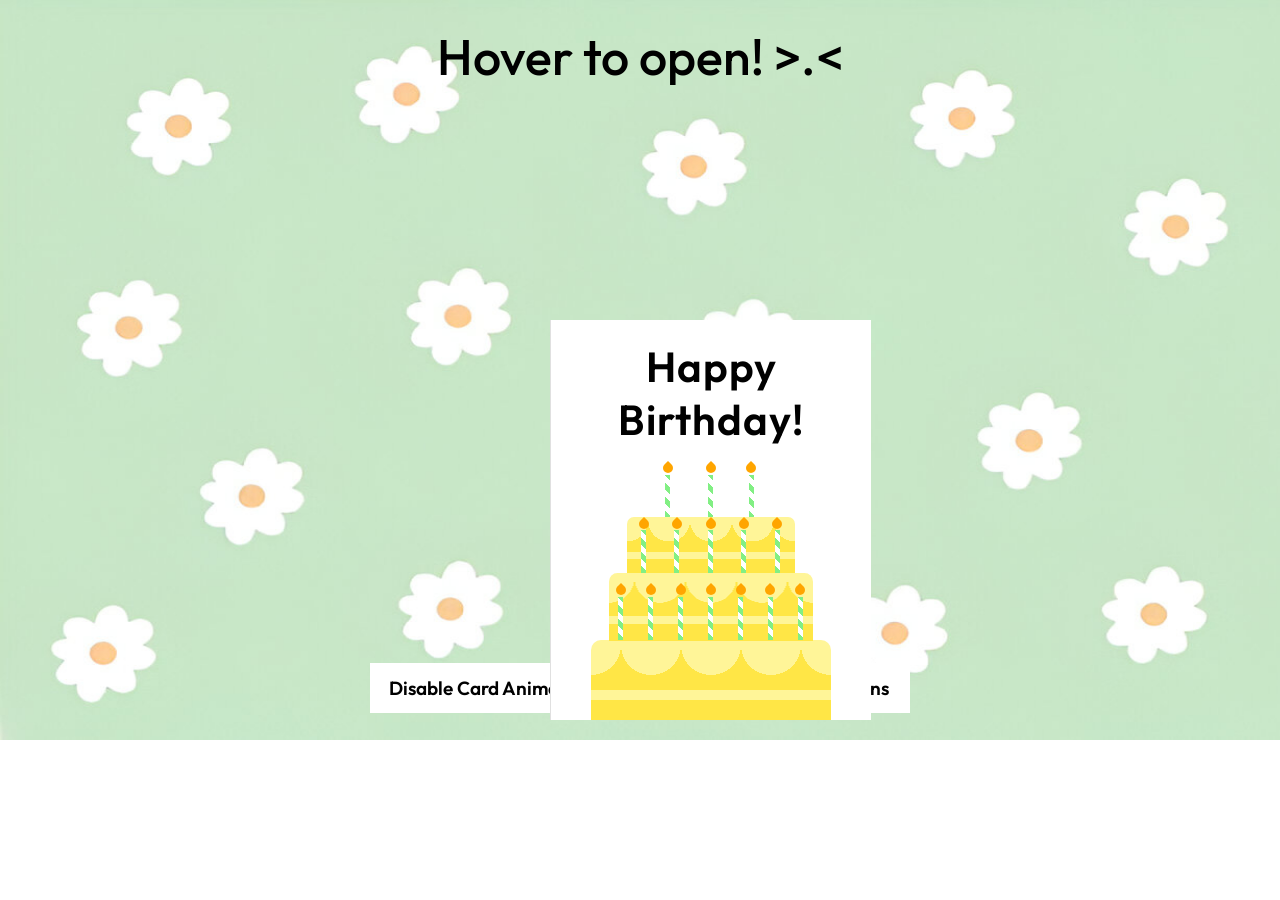
==== index.html @ 3e5e1498 "First Commit - Duplicating original project" ====
<!DOCTYPE html>
<html lang="en">
<head>
    <meta charset="UTF-8">
    <meta name="viewport" content="width=device-width, initial-scale=1.0">
    <link rel="stylesheet" href="style.css">
    <link rel="preconnect" href="https://fonts.googleapis.com">
    <link rel="preconnect" href="https://fonts.gstatic.com" crossorigin>
    <link href="https://fonts.googleapis.com/css2?family=Outfit:wght@100..900&family=Sue+Ellen+Francisco&display=swap" rel="stylesheet">

    <title>>.<</title>
</head>
<body>
    <audio loop src="assets/Happy-birthday-piano-music/Happy-birthday-piano-music.mp3" id="audio">Your browser doesn't support audio :(</audio>
    <img class="bg" src="assets/Aesthetic wallpaper (1).jpg" alt="background!">

    <h1> Hover to open! >.<</h1>

    <div class="giftimagething" onclick="openPresent()">
        <img src="assets/Gifttransparent.png" alt="gift!" class="gift" id="gift" >
    </div>

    <a href="info.html" target="_blank">
        <img src="assets/WEBSITE DOMAIN.png" alt="gift!" id="giftcontentimg" class="giftcontentimg" onclick="clickin()"> 
    </a> 
    
    <div class="button-container">
        <button class="noanimbutton" id="noanimbutton" onclick="stopAnim()">Disable Card Animations</button>
        <button class="yesanimbutton" id="yesanimbutton" onclick="startAnim()">Enable Card Animations</button>

    </div>

    
    <div id="card" class="card">
        <div class="outside">
            <div class="front">
                <p class="outfitfonttitle">Happy Birthday!</p>
                <div class="cake">

                    <div class="top-layer"></div>
                    <div class="mid-layer"></div>
                    <div class="bottom-layer"></div>

                    <div class="candle-1"></div>
                    <div class="candle-2"></div>
                    <div class="candle-3"></div>
                    <div class="candle-4"></div>
                    <div class="candle-5"></div>
                    <div class="candle-6"></div>
                    <div class="candle-7"></div>
                    <div class="candle-8"></div>
                    <div class="candle-9"></div>
                    <div class="candle-10"></div>
                    <div class="candle-11"></div>
                    <div class="candle-12"></div>
                    <div class="candle-13"></div>
                    <div class="candle-14"></div>
                    <div class="candle-15"></div>
                    <div class="candlesfire">
                        <button class="candle1-fire" id="b1" onclick="hideButton(id)"></button>
                        <button class="candle2-fire" id="b2" onclick="hideButton(id)"></button>
                        <button class="candle3-fire" id="b3" onclick="hideButton(id)"></button>
                        <button class="candle4-fire" id="b4" onclick="hideButton(id)"></button>
                        <button class="candle5-fire" id="b5" onclick="hideButton(id)"></button>
                        <button class="candle6-fire" id="b6" onclick="hideButton(id)"></button>
                        <button class="candle7-fire" id="b7" onclick="hideButton(id)"></button>
                        <button class="candle8-fire" id="b8" onclick="hideButton(id)"></button>
                        <button class="candle9-fire" id="b9" onclick="hideButton(id)"></button>
                        <button class="candle10-fire" id="b10" onclick="hideButton(id)"></button>
                        <button class="candle11-fire" id="b11" onclick="hideButton(id)"></button>
                        <button class="candle12-fire" id="b12" onclick="hideButton(id)"></button>
                        <button class="candle13-fire" id="b13" onclick="hideButton(id)"></button>
                        <button class="candle14-fire" id="b14" onclick="hideButton(id)"></button>
                        <button class="candle15-fire" id="b15" onclick="hideButton(id)"></button>
                    </div>
                    
                   </div>
                   <!--<button class="openbutton" onclick="onclickoutside(id)">></button> -->
                
            </div>
            <div class="back">
                <br>
                <br>
                <img src="assets/birthdaygif-penguin.gif" alt="Cute Birthday Penguin GIF!">

            </div>
        </div>
        <div class="inside">
            <br>
            <h2>(This is a placeholder message: Actual message and card receiver removed for privacy reasons.)</h2>
            <p class="outfitfontnorm">
                Happy Birthday! 
                <br>
                <br>
                I hope you have a wonderful day filled with joy and laughter. >.<
                <br>
                <br>
                P.S. Press the "Disable Card Animations" button, then click the flames on the candles to blow them out and receive a special gift!
                <br>
                <br>
                From Audrey :D
                <br>
                <br>
                🎁
    
            </p>
        </div> 

    </div>
    <script src="main.js"></script>
</body>
</html>
---- style.css ----
.button-container {
    display: flex;
    justify-content: center; 
    align-items: center;     
    gap: 40px;               
    width: 100%;
    margin: 30px 0; 
    margin-top: 550px;        
}

.bg{
    height: 740px;
    width: 1535px;
    z-index: 0;
    
}

/*lock card when space is pressed? so the candles can be clicked*/


.candlesfire{
    z-index: 200;
}

img{
    height: 320px;
    width: 320px;
    
    position: absolute;
    

}

body{
    background-color: #ffffff;
    cursor: url('assets/Penguin2.png'), auto;
    align-items: center;
    align-content: center;
    align-self: center;
    
}



/*fonts*/
.outfitfonttitle{
  font-family: "Outfit", sans-serif;
  font-optical-sizing: auto;
  font-weight: 600;
  font-style: normal;
  text-align: center;
  /*ADD STROKE?*/
}

.outfitfontnorm{
  font-family: "Outfit", sans-serif;
  font-optical-sizing: auto;
  font-weight: 400;
  font-style: normal;
  text-align: center;
}


h1{
    z-index: 100;
    font-family: "Outfit", sans-serif;
    font-weight: 500;
    font-size: 50px;
    text-align: center;
    margin: auto;
    position: relative;
    padding: 25px;

}

 
/*buttons here*/
.noanimbutton{
    height: 50px;
    width: 250px;
    position: relative;
    
    font-family: "Outfit", sans-serif;
    font-weight: 600;
    background-color: white;
    border: none;
    font-size: 19px;
}

.noanimbutton:hover{
    height: 50px;
    width: 250px;
    position: relative;
    

    font-family: "Outfit", sans-serif;
    font-weight: 600;
    background-color: rgba(255, 255, 255, 0.818);
    border: none;
    font-size: 19px;
    cursor: url('assets/Penguin1.png'), auto;
}


.yesanimbutton{
    height: 50px;
    width: 250px;
    position: relative;

    font-family: "Outfit", sans-serif;
    font-weight: 600;
    background-color: white;
    border: none;
    font-size: 19px;
    
}

.yesanimbutton:hover{
    height: 50px;
    width: 250px;

    position: relative;

    

    font-family: "Outfit", sans-serif;
    font-weight: 600;
    background-color: rgba(255, 255, 255, 0.818);
    border: none;
    font-size: 19px;
    cursor: url('assets/Penguin1.png'), auto;
}

/*gift*/
.gift{
    position: absolute;
    height: 330px;
    width: 330px;
    border-radius: 10px;
    z-index: 0;

    position: absolute;
    left: 583px;
    top: 170px;
    align-items: center;
    align-self: center;

}

.giftcontentimg{
    position: absolute;
    height: 360px;
    width: 580px;
    border-radius: 10px;
    z-index: 0;

    position: absolute;
    left: 450px;
    top: 190px;
    align-items: center;
    align-self: center;
    display: none;
}

/*HEREEE WORK HERE NWOW*/

.porkbunsmallimg{
    position: absolute;
    height: 50px;
    width: 50px;
    border-radius: 10px;
    z-index: 0;

    position: absolute;
    left: 10px;
    top: 170px;
    align-items: center;
    align-self: center;
}

.giftlink{
    position: absolute;
    height: 50px;
    width: 50px;
    border-radius: 10px;
    z-index: 0;

    position: absolute;
    left: 10px;
    top: 170px;
    align-items: center;
    align-self: center;
    display: none;

}

.giftgrow{
    position: absolute;
    height: 330px;
    width: 330px;
    border-radius: 10px;
    z-index: 0;
    animation: grow 1.2s ease-in-out;

    position: absolute;
    left: 583px;
    top: 170px;
    align-items: center;
    align-self: center;
    z-index: 100;

}

.giftgrow2{
    height: 400px;
    width: 700px;
    border-radius: 10px;
    z-index: 0;
    animation: grow 1.2s ease-in-out;

    position: absolute;
    left: 400px;
    top: 170px;
    align-items: center;
    align-self: center;
    z-index: 100;
    

}
.giftshrink{
    animation: shrink 0.8s ease-in-out;

    align-items: center;
    align-self: center;
    z-index: 0;
    display: none;
    opacity: 0;
}

@keyframes grow {
    0% {
        transform: scale(0);
        background-color: transparent;
        opacity: 0;
    }
    50% {
        background: inherit;
        opacity: inherit;
    }
    100% {
        transform: scale(1);
        background: inherit;
        opacity: 1;
    }
}

@keyframes shrink {
    0% {
        transform: scale(1);
        background-color: transparent;
        opacity: 1;
    }
    50% {
        background: inherit;
        opacity: inherit;
    }
    100% {
        transform: scale(0);
        background: inherit;
        visibility: hidden;
        display: none;
        position: absolute;
        z-index: 0;
        
    }
}

@keyframes contentgrow {
    0% {
        transform: scale(0);
        background-color: transparent;
    }
    50% {
        background: inherit;
    }
    100% {
        transform: scale(1);
        background: inherit;
    }

}

/*card*/

* {
    padding: 0;
    margin: 0;
    box-sizing: border-box;
    

}

.outside p{
    font-size: 42px;
    padding: 2%;
    padding-top: 20px;
    letter-spacing: 1px;

}



.card{
    width: 640px;
    height: 400px;
    position: absolute;
    bottom: 20%;
    left: 18%;
    margin: auto;
    -webkit-perspective: 1200px;
    perspective: 1200px;
    transition: 1s;
    margin: auto;
    display: flex;
    justify-content: center; 
    align-items: center;   
    



}


.card:hover{
    transform: rotate(-10deg) translate(150px);
    cursor: url('assets/Penguin2.png'), auto;
    
    

}

.card:hover .outside{
    transform: rotateY(-150deg);
    cursor: url('assets/Penguin2.png'), auto;

}

.noanim{
    transform: none !important;
    transition: none !important;
    animation: none !important;
    
    
}


.card.noanim, .card.noanim:hover, .card.noanim:hover .outside, .outside.noanim, .outside.noanim:hover{
    transform: none !important;
    transition: none !important;
    animation: none !important;
    
    
}



p{
    padding-top: 25px;
    padding-left: 15px;
    padding-right: 15px;
    font-size: 16px;
    font-weight: 250;
  
}

h2{
    padding-top: 25px;
    padding-left: 15px;
    padding-right: 15px;
    font-size: 14px;
    font-family: "Outfit", sans-serif;
    font-weight: 300px;
    text-align: center;
  
}

.outside, 
.inside{

    
    height: 100%;
    width: 50%;
    position: absolute;
    left: 50.1%;

}

.inside{
    left: 50%;
    background: linear-gradient(to right, #e0e0e0, #ffffff);
    


}

.outside{

    -webkit-transform-style: preserve-3d;
    z-index: 100;
    transform-origin: left;
    transition: 2s;

}

.front, .back{
    height: 100%;
    width: 100%;
    position: absolute;
    -webkit-backface-visibility: hidden;
    backface-visibility: hidden;
    transform: rotateX(0deg);
}

.front{
    background-color: white;

}

.back{
    transform: rotateY(180deg);
    
    background-color: white;
    align-items: center;
    

}

.cake{
    width: 100%;
    position: absolute;
    bottom: 0;

}

.top-layer, .mid-layer, .bottom-layer{
    /* CHANGE COLORS LATER */
    height: 80px;
    width: 240px;
    background-repeat: repeat;
    background-size: 60px 100px;
    background-position: 30px 0;
    background-image: linear-gradient(
        transparent 50px, 
        #fff598 50px,
        #fff598 60px,
        transparent 60px), 
        radial-gradient(circle at 30px 5px, #fff598 30px,
        #ffe646 30px);
        border-radius: 10px 10px 0 0 ;
        position: relative;
        margin-left: auto;
        margin-right: auto;
        top: 0px;
        z-index: 0;
}

.mid-layer{
    transform:scale(0.85);
    top: 7px;
    z-index: 15;
}

.top-layer{
    transform:scale(0.7);
    top:  25px;
    z-index: 10;
}

/* change: added 15 candles on different layers */

/*bottom layer*/
.candle-1{
    height: 43px;
    width: 5px;
    background: repeating-linear-gradient(
        /* CHANGE THE COLOR LATER*/
        45deg,
        #82ef84 0,
        #82ef84  5px,
        #ffffff 5px,
        #ffffff 10px
    );
    position: absolute;
    margin: auto;
    z-index: 60;

    /*CHANGE THE POS*/
    bottom: 80px;
    left: 67px;
}

.candle-2{
    height: 43px;
    width: 5px;
    background: repeating-linear-gradient(
        /* CHANGE THE COLOR LATER*/
        45deg,
        #82ef84 0,
        #82ef84 5px,
        #ffffff 5px,
        #ffffff 10px
    );
    position: absolute;
    margin: auto;
    z-index: 60;

    /*CHANGE THE POS*/
    bottom: 80px;
    left: 97px;
}

.candle-3{
    height: 43px;
    width: 5px;
    background: repeating-linear-gradient(
        /* CHANGE THE COLOR LATER*/
        45deg,
        #82ef84 0,
        #82ef84 5px,
        #ffffff 5px,
        #ffffff 10px
    );
    position: absolute;
    margin: auto;
    z-index: 60;

    /*CHANGE THE POS*/
    bottom: 80px;
    left: 127px; 
}

.candle-4{
    height: 43px;
    width: 5px;
    background: repeating-linear-gradient(
        /* CHANGE THE COLOR LATER*/
        45deg,
        #82ef84 0,
        #82ef84 5px,
        #ffffff 5px,
        #ffffff 10px
    );
    position: absolute;
    margin: auto;
    z-index: 60;

    /*CHANGE THE POS*/
    bottom: 80px;
    left: 157px;
}

.candle-5{
    height: 43px;
    width: 5px;
    background: repeating-linear-gradient(
        /* CHANGE THE COLOR LATER*/
        45deg,
        #82ef84 0,
        #82ef84 5px,
        #ffffff 5px,
        #ffffff 10px
    );
    position: absolute;
    margin: auto;
    z-index: 60;

    /*CHANGE THE POS*/
    bottom: 80px;
    left: 187px;
}

.candle-6{
    height: 43px;
    width: 5px;
    background: repeating-linear-gradient(
        /* CHANGE THE COLOR LATER*/
        45deg,
        #82ef84 0,
        #82ef84 5px,
        #ffffff 5px,
        #ffffff 10px
    );
    position: absolute;
    margin: auto;
    z-index: 60;

    /*CHANGE THE POS*/
    bottom: 80px;
    left: 217px;
}

.candle-7{
    height: 43px;
    width: 5px;
    background: repeating-linear-gradient(
        /* CHANGE THE COLOR LATER*/
        45deg,
        #82ef84 0,
        #82ef84 5px,
        #ffffff 5px,
        #ffffff 10px
    );
    position: absolute;
    margin: auto;
    z-index: 60;

    /*CHANGE THE POS*/
    bottom: 80px;
    left: 247px;
}
/*mid layer*/
.candle-8{
    height: 43px;
    width: 5px;
    background: repeating-linear-gradient(
        /* CHANGE THE COLOR LATER*/
        45deg,
        #82ef84 0,
        #82ef84 5px,
        #ffffff 5px,
        #ffffff 10px
    );
    position: absolute;
    margin: auto;
    z-index: 60;

    /*CHANGE THE POS*/
    bottom: 147px;
    left: 90px;
}

.candle-9{
    height: 43px;
    width: 5px;
    background: repeating-linear-gradient(
        /* CHANGE THE COLOR LATER*/
        45deg,
        #82ef84 0,
        #82ef84 5px,
        #ffffff 5px,
        #ffffff 10px
    );
    position: absolute;
    margin: auto;
    z-index: 60;

    /*CHANGE THE POS*/
    bottom: 147px;
    left: 123px;
}

.candle-10{
    height: 43px;
    width: 5px;
    background: repeating-linear-gradient(
        /* CHANGE THE COLOR LATER*/
        45deg,
        #82ef84 0,
        #82ef84 5px,
        #ffffff 5px,
        #ffffff 10px
    );
    position: absolute;
    margin: auto;
    z-index: 60;

    /*CHANGE THE POS*/
    bottom: 147px;
    left: 157px;
}

.candle-11{
    height: 43px;
    width: 5px;
    background: repeating-linear-gradient(
        /* CHANGE THE COLOR LATER*/
        45deg,
        #82ef84 0,
        #82ef84 5px,
        #ffffff 5px,
        #ffffff 10px
    );
    position: absolute;
    margin: auto;
    z-index: 60;

    /*CHANGE THE POS*/
    bottom: 147px;
    left: 190px;
}

.candle-12{
    height: 43px;
    width: 5px;
    background: repeating-linear-gradient(
        /* CHANGE THE COLOR LATER*/
        45deg,
        #82ef84 0,
        #82ef84 5px,
        #ffffff 5px,
        #ffffff 10px
    );
    position: absolute;
    margin: auto;
    z-index: 60;

    /*CHANGE THE POS*/
    bottom: 147px;
    left: 224px;
}
/*top layer*/
.candle-13{
    height: 43px;
    width: 5px;
    background: repeating-linear-gradient(
        /* CHANGE THE COLOR LATER*/
        45deg,
        #82ef84 0,
        #82ef84 5px,
        #ffffff 5px,
        #ffffff 10px
    );
    position: absolute;
    margin: auto;
    z-index: 5;

    /*CHANGE THE POS*/
    bottom: 202px;
    left: 114px;
}

.candle-14{
    height: 43px;
    width: 5px;
    background: repeating-linear-gradient(
        /* CHANGE THE COLOR LATER*/
        45deg,
        #82ef84 0,
        #82ef84 5px,
        #ffffff 5px,
        #ffffff 10px
    );
    position: absolute;
    margin: auto;
    z-index: 5;

    /*CHANGE THE POS*/
    bottom: 202px;
    left: 157px;
}

.candle-15{
    height: 43px;
    width: 5px;
    background: repeating-linear-gradient(
        /* CHANGE THE COLOR LATER*/
        45deg,
        #82ef84 0,
        #82ef84 5px,
        #ffffff 5px,
        #ffffff 10px
    );
    position: absolute;
    margin: auto;
    z-index: 5;

    /*CHANGE THE POS*/
    bottom: 202px;
    left: 198px;
    
}

/*CANDLE NO: BOTTOM - 7, MID: 5, TOP 3*/

.candle1-fire{
    border: none;
    position: absolute;
    height: 10px;
    width: 10px;
    background-color: #ffa500;
    border-radius: 0 50% 50% 50%;
    bottom: 125px;
    transform: rotate(45deg);
    left: 65px;
    z-index: 80;
    cursor: url('assets/Penguin1.png'), auto;
    
}

.candle2-fire{
    border: none;
    position: absolute;
    height: 10px;
    width: 10px;
    background-color: #ffa500;
    border-radius: 0 50% 50% 50%;
    bottom: 125px;
    transform: rotate(45deg);
    left: 95px;
    z-index: 80;
    cursor: url('assets/Penguin1.png'), auto;
}

.candle3-fire{
    border: none;
    position: absolute;
    height: 10px;
    width: 10px;
    background-color: #ffa500;
    border-radius: 0 50% 50% 50%;
    bottom: 125px;
    transform: rotate(45deg);
    left: 125px;
    z-index: 80;
    cursor: url('assets/Penguin1.png'), auto;
}

.candle4-fire{
    border: none;
    position: absolute;
    height: 10px;
    width: 10px;
    background-color: #ffa500;
    border-radius: 0 50% 50% 50%;
    bottom: 125px;
    transform: rotate(45deg);
    left: 155px;
    z-index: 80;
    cursor: url('assets/Penguin1.png'), auto;
}

.candle5-fire{
    z-index: 80;
    border: none;
    position: absolute;
    height: 10px;
    width: 10px;
    background-color: #ffa500;
    border-radius: 0 50% 50% 50%;
    bottom: 125px;
    transform: rotate(45deg);
    left: 185px;
    cursor: url('assets/Penguin1.png'), auto;
}

.candle6-fire{
    z-index: 80;
    border: none;
    position: absolute;
    height: 10px;
    width: 10px;
    background-color: #ffa500;
    border-radius: 0 50% 50% 50%;
    bottom: 125px;
    transform: rotate(45deg);
    left: 214px;
    cursor: url('assets/Penguin1.png'), auto;
}

.candle7-fire{
    z-index: 80;
    border: none;
    position: absolute;
    height: 10px;
    width: 10px;
    background-color: #ffa500;
    border-radius: 0 50% 50% 50%;
    bottom: 125px;
    transform: rotate(45deg);
    left: 244px;
    cursor: url('assets/Penguin1.png'), auto;
}

.candle8-fire{
    z-index: 80;
    border: none;
    position: absolute;
    height: 10px;
    width: 10px;
    background-color: #ffa500;
    border-radius: 0 50% 50% 50%;
    bottom: 191px;
    transform: rotate(45deg);
    left:  88px;
    z-index: 80;
    cursor: url('assets/Penguin1.png'), auto;
}

.candle9-fire{
    border: none;
    position: absolute;
    height: 10px;
    width: 10px;
    background-color: #ffa500;
    border-radius: 0 50% 50% 50%;
    bottom: 191px;
    transform: rotate(45deg);
    left: 121px;
    z-index: 80;
    cursor: url('assets/Penguin1.png'), auto;
}

.candle10-fire{
    border: none;
    position: absolute;
    height: 10px;
    width: 10px;
    background-color: #ffa500;
    border-radius: 0 50% 50% 50%;
    bottom: 191px;
    transform: rotate(45deg);
    left: 155px;
    z-index: 80;
    cursor: url('assets/Penguin1.png'), auto;
}

.candle11-fire{
    border: none;
    position: absolute;
    height: 10px;
    width: 10px;
    background-color: #ffa500;
    border-radius: 0 50% 50% 50%;
    bottom: 191px;
    transform: rotate(45deg);
    left: 188px;
    z-index: 80;
    cursor: url('assets/Penguin1.png'), auto;
}

.candle12-fire{
    border: none;
    position: absolute;
    height: 10px;
    width: 10px;
    background-color: #ffa500;
    border-radius: 0 50% 50% 50%;
    bottom: 191px;
    transform: rotate(45deg);
    left:221px;
    z-index: 80;
    cursor: url('assets/Penguin1.png'), auto;
}

.candle13-fire{
    border: none;
    position: absolute;
    height: 10px;
    width: 10px;
    background-color: #ffa500;
    border-radius: 0 50% 50% 50%;
    bottom: 247px;
    transform: rotate(45deg);
    left: 112px;
}

.candle14-fire{
    border: none;
    position: absolute;
    height: 10px;
    width: 10px;
    background-color: #ffa500;
    border-radius: 0 50% 50% 50%;
    bottom: 247px;
    transform: rotate(45deg);
    left: 155px;
    cursor: url('assets/Penguin1.png'), auto;
}

.candle15-fire{
    border: none;
    position: absolute;
    height: 10px;
    width: 10px;
    background-color: #ffa500;
    border-radius: 0 50% 50% 50%;
    bottom: 247px;
    transform: rotate(45deg);
    left: 195px;
    z-index: 90;
    cursor: url('assets/Penguin1.png'), auto;
}


.hidden{
    display: none;
}

.visible{
    display: block;
}

.addzindex{
    z-index: 500 !important;
}
.addzindex2{
    z-index: 900 !important;
}
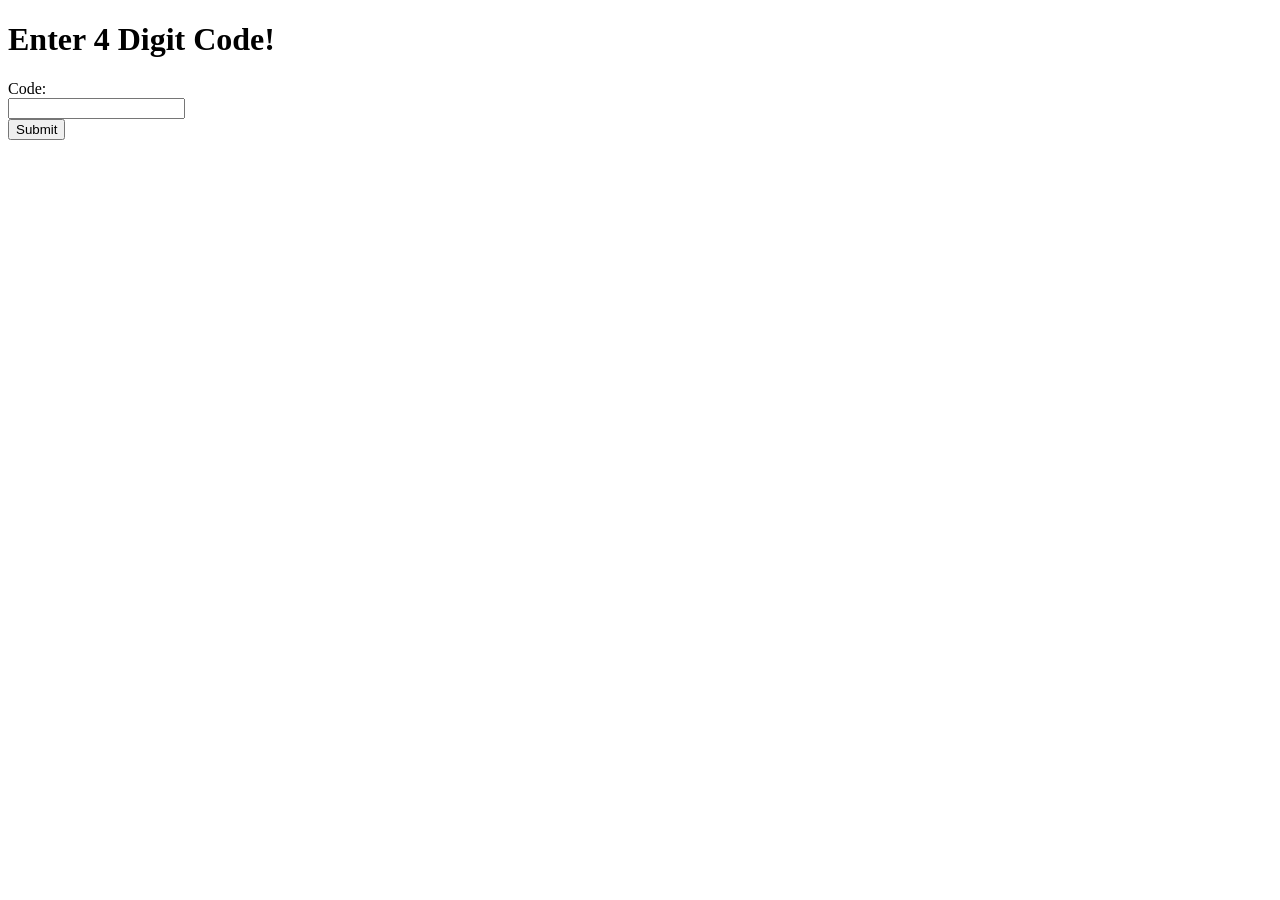
==== commit 95321996: "Began making the input key element" ====
--- a/index.html
+++ b/index.html
@@ -3,110 +3,19 @@
 <head>
     <meta charset="UTF-8">
     <meta name="viewport" content="width=device-width, initial-scale=1.0">
-    <link rel="stylesheet" href="style.css">
-    <link rel="preconnect" href="https://fonts.googleapis.com">
-    <link rel="preconnect" href="https://fonts.gstatic.com" crossorigin>
-    <link href="https://fonts.googleapis.com/css2?family=Outfit:wght@100..900&family=Sue+Ellen+Francisco&display=swap" rel="stylesheet">
-
-    <title>>.<</title>
+    <title>Home Page</title>
+    <link rel="stylesheet" href="mainstyle.css">
 </head>
 <body>
-    <audio loop src="assets/Happy-birthday-piano-music/Happy-birthday-piano-music.mp3" id="audio">Your browser doesn't support audio :(</audio>
-    <img class="bg" src="assets/Aesthetic wallpaper (1).jpg" alt="background!">
+    <h1>Enter 4 Digit Code!</h1>
+    <form id = "form">
+        <label for="Code">Code:</label><br>
+        <input type="text" id="Code" name="Code"><br>
 
-    <h1> Hover to open! >.<</h1>
-
-    <div class="giftimagething" onclick="openPresent()">
-        <img src="assets/Gifttransparent.png" alt="gift!" class="gift" id="gift" >
-    </div>
-
-    <a href="info.html" target="_blank">
-        <img src="assets/WEBSITE DOMAIN.png" alt="gift!" id="giftcontentimg" class="giftcontentimg" onclick="clickin()"> 
-    </a> 
-    
-    <div class="button-container">
-        <button class="noanimbutton" id="noanimbutton" onclick="stopAnim()">Disable Card Animations</button>
-        <button class="yesanimbutton" id="yesanimbutton" onclick="startAnim()">Enable Card Animations</button>
-
-    </div>
-
-    
-    <div id="card" class="card">
-        <div class="outside">
-            <div class="front">
-                <p class="outfitfonttitle">Happy Birthday!</p>
-                <div class="cake">
-
-                    <div class="top-layer"></div>
-                    <div class="mid-layer"></div>
-                    <div class="bottom-layer"></div>
-
-                    <div class="candle-1"></div>
-                    <div class="candle-2"></div>
-                    <div class="candle-3"></div>
-                    <div class="candle-4"></div>
-                    <div class="candle-5"></div>
-                    <div class="candle-6"></div>
-                    <div class="candle-7"></div>
-                    <div class="candle-8"></div>
-                    <div class="candle-9"></div>
-                    <div class="candle-10"></div>
-                    <div class="candle-11"></div>
-                    <div class="candle-12"></div>
-                    <div class="candle-13"></div>
-                    <div class="candle-14"></div>
-                    <div class="candle-15"></div>
-                    <div class="candlesfire">
-                        <button class="candle1-fire" id="b1" onclick="hideButton(id)"></button>
-                        <button class="candle2-fire" id="b2" onclick="hideButton(id)"></button>
-                        <button class="candle3-fire" id="b3" onclick="hideButton(id)"></button>
-                        <button class="candle4-fire" id="b4" onclick="hideButton(id)"></button>
-                        <button class="candle5-fire" id="b5" onclick="hideButton(id)"></button>
-                        <button class="candle6-fire" id="b6" onclick="hideButton(id)"></button>
-                        <button class="candle7-fire" id="b7" onclick="hideButton(id)"></button>
-                        <button class="candle8-fire" id="b8" onclick="hideButton(id)"></button>
-                        <button class="candle9-fire" id="b9" onclick="hideButton(id)"></button>
-                        <button class="candle10-fire" id="b10" onclick="hideButton(id)"></button>
-                        <button class="candle11-fire" id="b11" onclick="hideButton(id)"></button>
-                        <button class="candle12-fire" id="b12" onclick="hideButton(id)"></button>
-                        <button class="candle13-fire" id="b13" onclick="hideButton(id)"></button>
-                        <button class="candle14-fire" id="b14" onclick="hideButton(id)"></button>
-                        <button class="candle15-fire" id="b15" onclick="hideButton(id)"></button>
-                    </div>
-                    
-                   </div>
-                   <!--<button class="openbutton" onclick="onclickoutside(id)">></button> -->
-                
-            </div>
-            <div class="back">
-                <br>
-                <br>
-                <img src="assets/birthdaygif-penguin.gif" alt="Cute Birthday Penguin GIF!">
-
-            </div>
-        </div>
-        <div class="inside">
-            <br>
-            <h2>(This is a placeholder message: Actual message and card receiver removed for privacy reasons.)</h2>
-            <p class="outfitfontnorm">
-                Happy Birthday! 
-                <br>
-                <br>
-                I hope you have a wonderful day filled with joy and laughter. >.<
-                <br>
-                <br>
-                P.S. Press the "Disable Card Animations" button, then click the flames on the candles to blow them out and receive a special gift!
-                <br>
-                <br>
-                From Audrey :D
-                <br>
-                <br>
-                🎁
-    
-            </p>
-        </div> 
-
-    </div>
+    </form>
+    <button id ="submitButton" onclick="redirect()">
+        Submit
+    </button>
     <script src="main.js"></script>
 </body>
 </html>
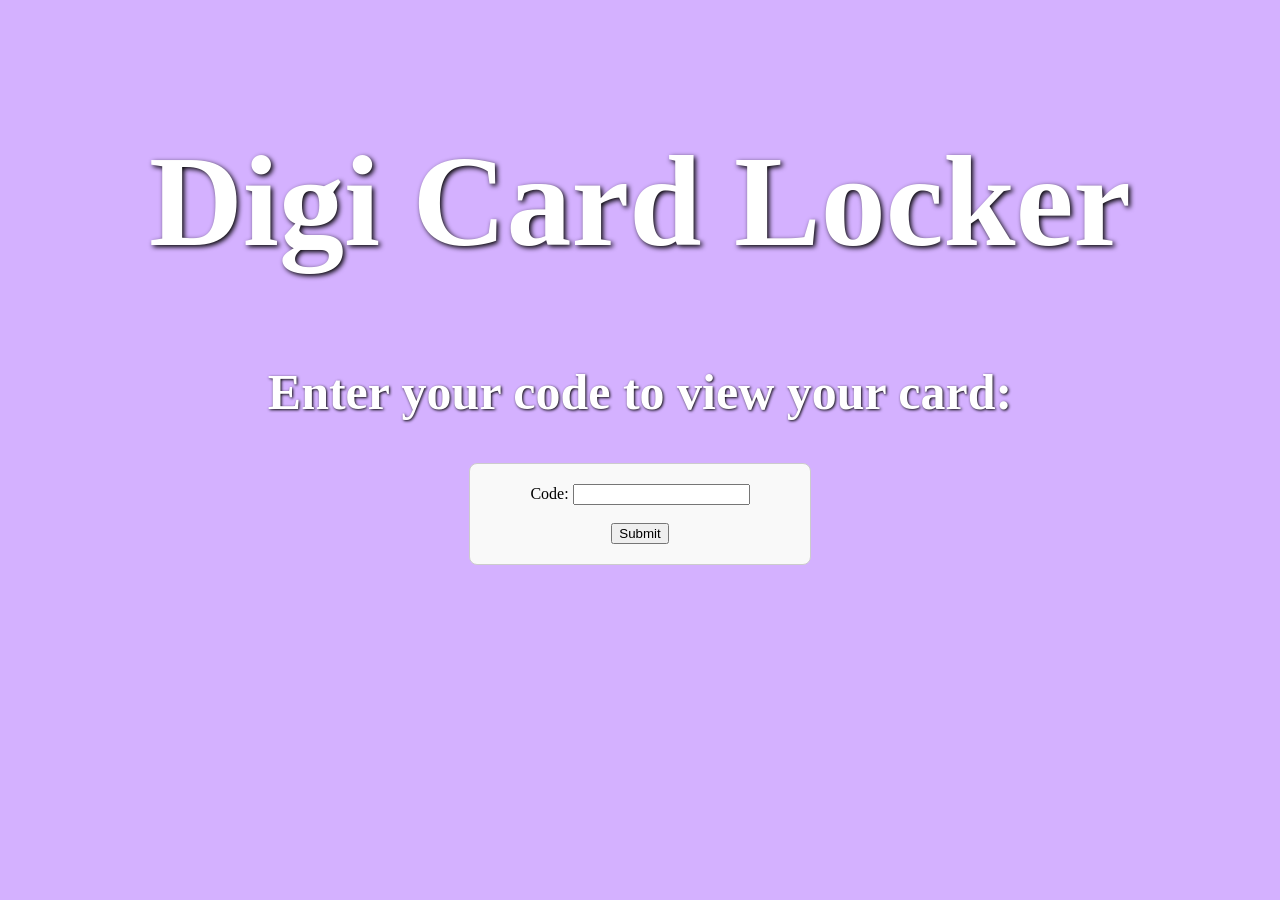
==== commit dc6511ac: "Added style to the landing page, added javascript so that the page would redirect to the designated " ====
--- a/index.html
+++ b/index.html
@@ -4,18 +4,29 @@
     <meta charset="UTF-8">
     <meta name="viewport" content="width=device-width, initial-scale=1.0">
     <title>Home Page</title>
-    <link rel="stylesheet" href="mainstyle.css">
+    <link rel="stylesheet" href="style.css">
 </head>
 <body>
-    <h1>Enter 4 Digit Code!</h1>
-    <form id = "form">
-        <label for="Code">Code:</label><br>
-        <input type="text" id="Code" name="Code"><br>
+    <h1>Digi Card Locker</h1>
+    <h2>Enter your code to view your card:</h2>
+    <form id = "Form">
+        <div class="label-container">
+             <label for="Code">Code:</label>
+        <input type="text" id="Code" name="Code">
+        <br>
+        <br>
+        <button class="submit" id ="submitButton" onclick="redirect()" type="reset">
+            Submit
+        </button>
 
+        </div>
+       
     </form>
-    <button id ="submitButton" onclick="redirect()">
-        Submit
-    </button>
+    
+    
+
+    <h3 id="status">
+    </h3>
     <script src="main.js"></script>
 </body>
 </html>
--- a/style.css
+++ b/style.css
@@ -0,0 +1,48 @@
+body{
+    background-color: rgb(212, 177, 255);
+}
+
+@font-face {
+    font-family: Frankfurter-Highlight;
+    src: url("Assets/FrankfurterHighlight.otf");
+}
+@font-face {
+    font-family: Frankfurter-Medium;
+    src: url("Assets/OPTIFrankfurter-Medium.otf");
+}
+
+h1{
+    font-family: Frankfurter-Highlight;
+    color: white;
+    font-size: 130px;
+    text-align: center;
+    margin-top: 10%;
+    text-shadow: 2px 2px 5px black;
+}
+
+h2{
+    font-family: Frankfurter-Medium;
+    color: white;
+    font-size: 50px;
+    text-align: center;
+    text-shadow: 1px 1px 3px black;
+}
+
+h3{
+    font-family: Frankfurter-Medium;
+    color: white;
+    font-size: 35px;
+    text-align: center;
+    text-shadow: 1px 1px 3px black;
+}
+
+
+.label-container {
+        width: 300px;
+        margin: 0 auto;
+        padding: 20px;
+        border: 1px solid #ccc;
+        border-radius: 8px;
+        background-color: #f9f9f9;
+        text-align: center;
+}
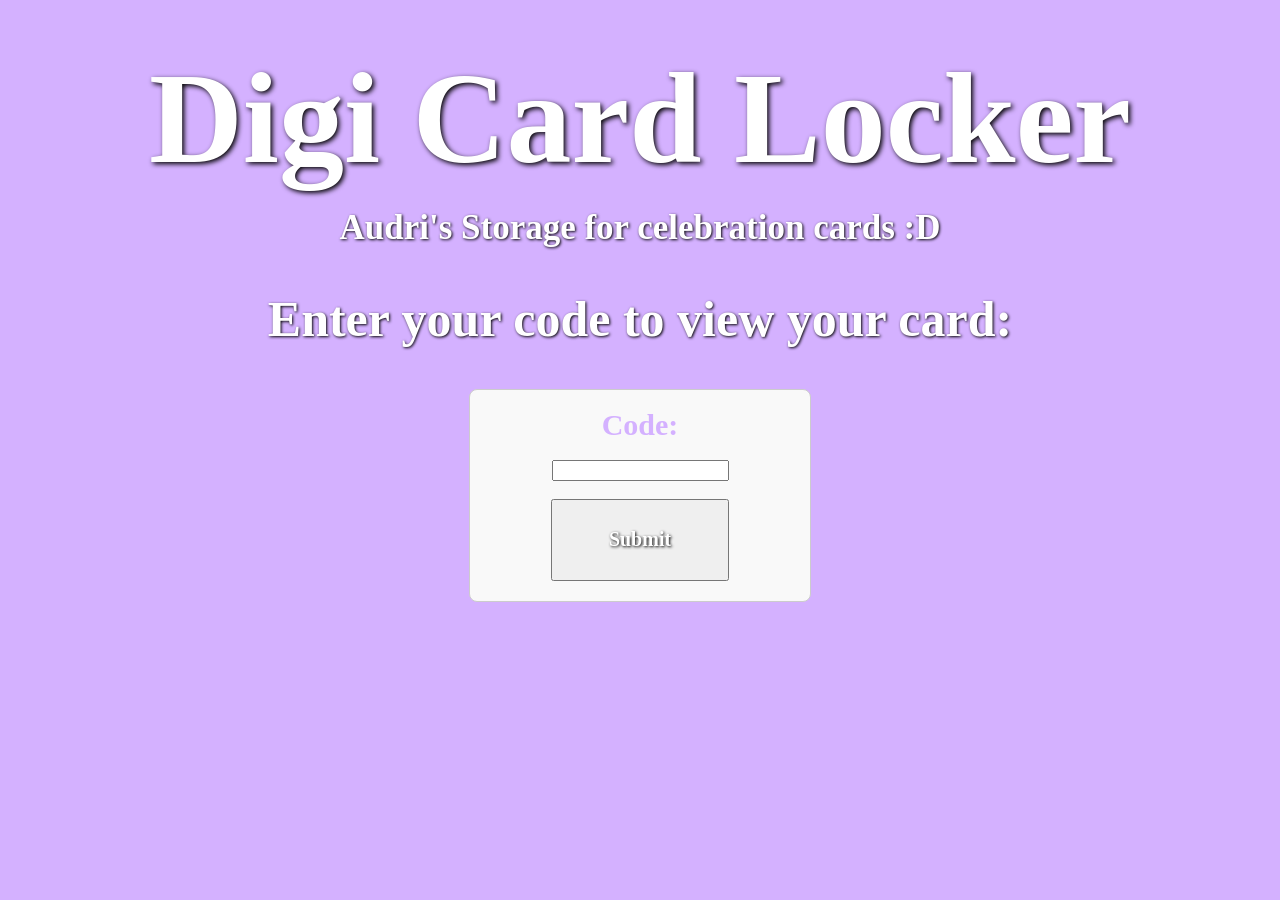
==== commit ab540160: "Added new Card: hazel's birthday Card. New html, css and js files" ====
--- a/index.html
+++ b/index.html
@@ -7,16 +7,20 @@
     <link rel="stylesheet" href="style.css">
 </head>
 <body>
+    <br>
+    <br>
     <h1>Digi Card Locker</h1>
+    <h3>Audri's Storage for celebration cards :D</h3>
     <h2>Enter your code to view your card:</h2>
     <form id = "Form">
         <div class="label-container">
-             <label for="Code">Code:</label>
+             <label for="Code"><h5>Code:</h5><br></label>
         <input type="text" id="Code" name="Code">
         <br>
         <br>
         <button class="submit" id ="submitButton" onclick="redirect()" type="reset">
-            Submit
+            <h4>Submit</h4>
+
         </button>
 
         </div>
--- a/style.css
+++ b/style.css
@@ -16,8 +16,9 @@
     color: white;
     font-size: 130px;
     text-align: center;
-    margin-top: 10%;
     text-shadow: 2px 2px 5px black;
+    margin-bottom: -20px;
+    margin-top: -1px;
 }
 
 h2{
@@ -36,6 +37,28 @@
     text-shadow: 1px 1px 3px black;
 }
 
+h4{
+    font-family: Frankfurter-Medium;
+    color: white;
+    font-size: 20px;
+    text-align: center;
+    text-shadow: 1px 1px 3px black;
+    padding-left: 50px;
+    padding-right: 50px;
+
+
+}
+
+h5{
+    font-family: Frankfurter-Medium;
+    color: rgb(212, 177, 255);
+    font-size: 30px;
+    margin-top: -2px;
+    margin-bottom: -0.5px;
+    text-align: center;
+
+}
+
 
 .label-container {
         width: 300px;
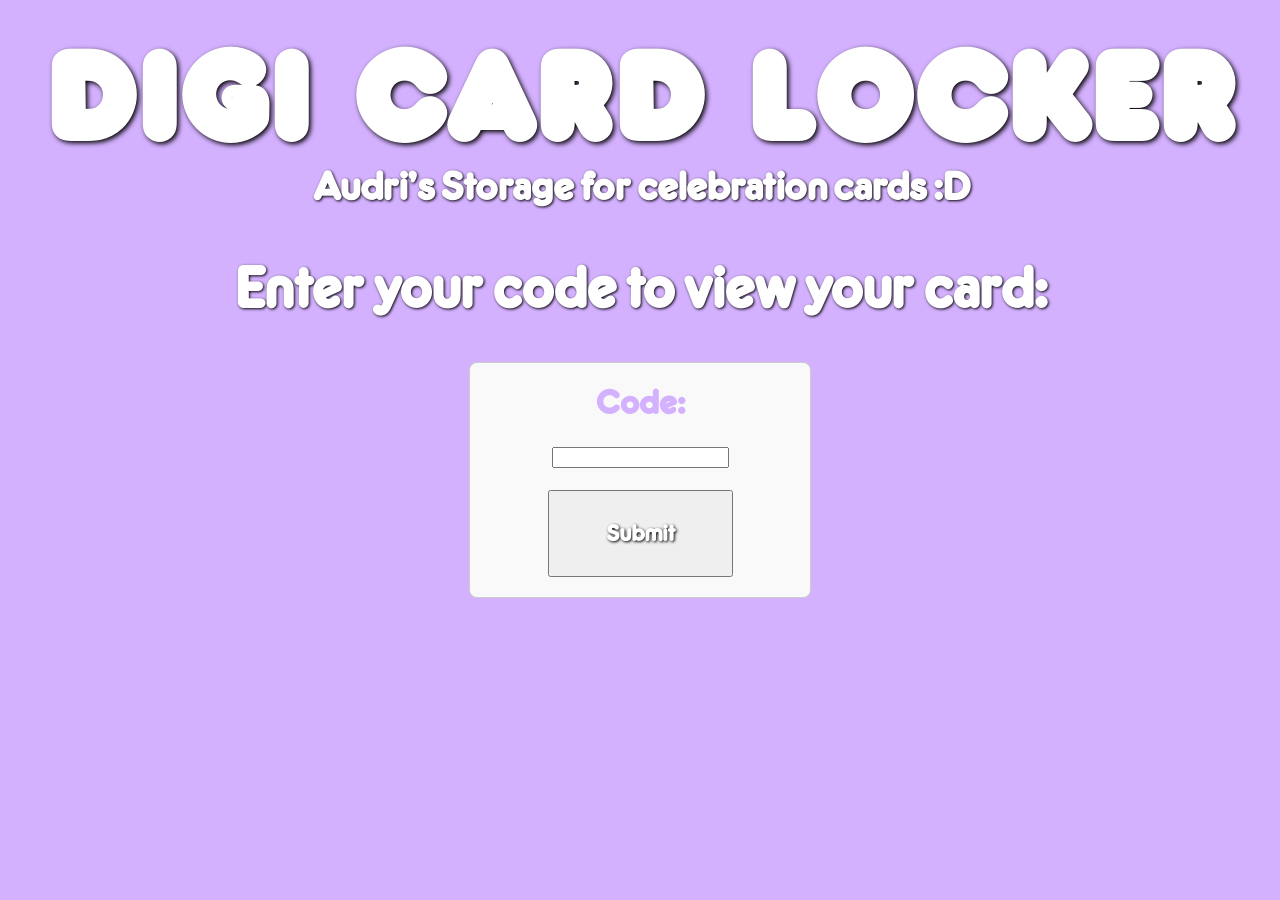
==== commit c161d5b3: "Debugging: Fixed CSS issues." ====
--- a/index.html
+++ b/index.html
@@ -6,7 +6,8 @@
     <title>Home Page</title>
     <link rel="stylesheet" href="style.css">
 </head>
-<body>
+<body id="body">
+    <audio loop id="audio"  src="assets/silly cat [7G4nFIn6GJs].mp3">.</audio>
     <br>
     <br>
     <h1>Digi Card Locker</h1>
--- a/style.css
+++ b/style.css
@@ -1,14 +1,17 @@
-body{
-    background-color: rgb(212, 177, 255);
-}
+
 
 @font-face {
     font-family: Frankfurter-Highlight;
-    src: url("Assets/FrankfurterHighlight.otf");
+    src: url("../assets/FrankfurterHighlight.woff");
 }
 @font-face {
     font-family: Frankfurter-Medium;
-    src: url("Assets/OPTIFrankfurter-Medium.otf");
+    src: url("../assets/OPTIFrankfurter-Medium.woff");
+}
+
+body{
+    background-color: rgb(212, 177, 255);
+    font-family: Frankfurter-Medium;
 }
 
 h1{
